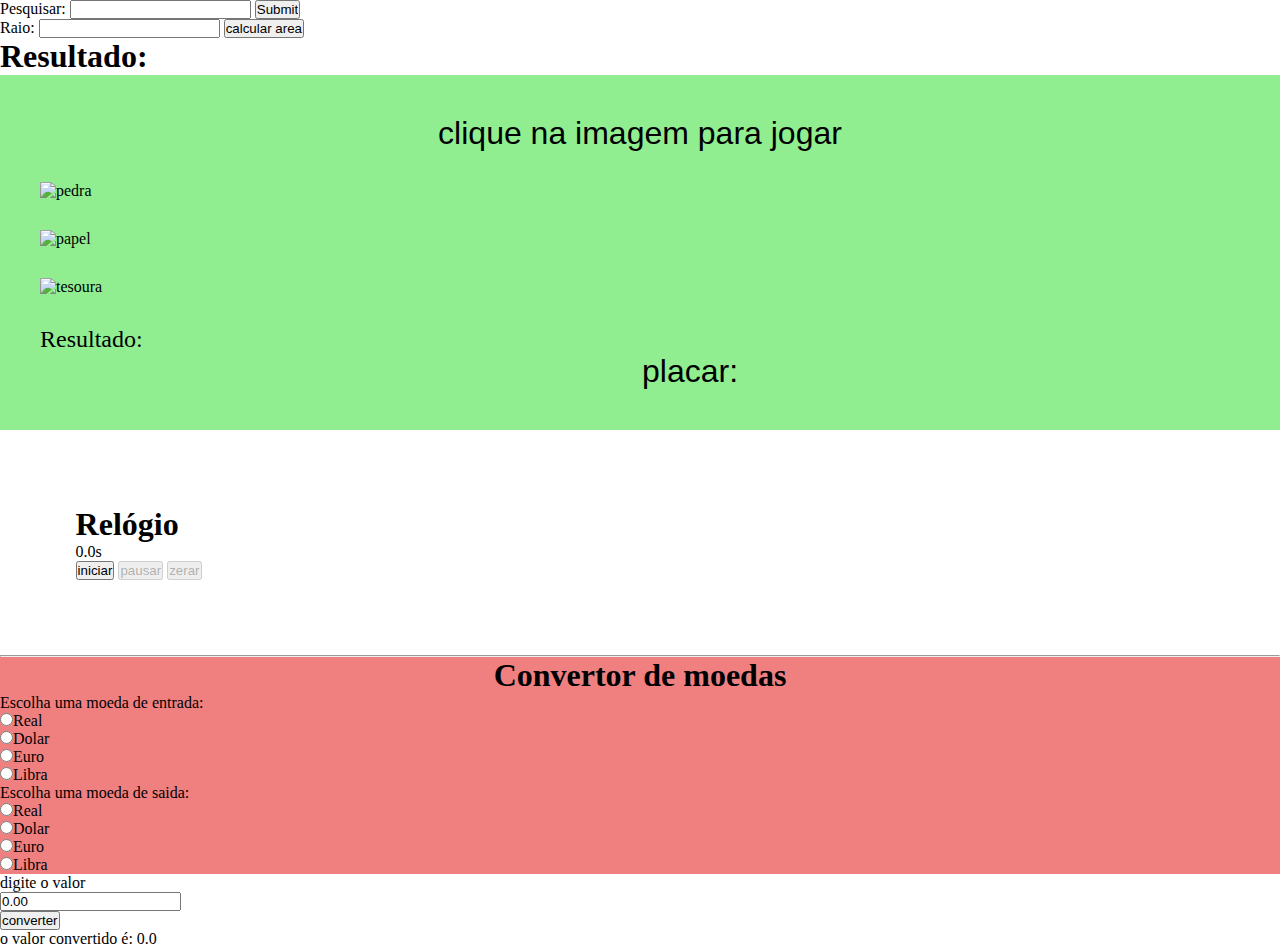
==== index.html @ ac51830e "Initial commit" ====
<!DOCTYPE html>
<html>

<head>
  <meta charset="utf-8">
  <meta name="viewport" content="width=device-width">
  <title>replit</title>
  <link href="style.css" rel="stylesheet" type="text/css" />
</head>

<body>
  <form action="http://www.google.com/search">
        Pesquisar: <input type="text" name="pesquisa">
        <input type="submit">
    </form>

    <form>
        Raio: <input class="r" type="number">
        <button id="botao" class="botao">calcular area</button>
      <div class="resultado">
        <h1>Resultado: </h1>
      </div>
      
    </form>


  <div class="menu">
        <h1>clique na imagem para jogar</h1>
        <img src="pedra.jpg" alt="pedra" onclick="play(1)">
        <img src="papel.jpg" alt="papel" onclick="play(2)">
        <img src="tesoura.jpg" alt="tesoura" onclick="play(3)">

     <h2 id="resultado">Resultado: </h2> 

    
  <div class="placar">
    <h1 id = "placar">placar: </h1>
  </div>
  
  </div>

  <div class="timer">
    <h1>Relógio</h1>

    <div id="tempo">
      0.0s
    </div>

    <button id="iniciar">iniciar</button>
    <button id="pausar">pausar</button>
    <button id="zerar">zerar</button>
  </div>

  <hr></hr>

  <div class="convertor">
    <h1>Convertor de moedas</h1>
    <p>Escolha uma moeda de entrada: </p>
    <div><input type="radio" name='in' value="real">Real</div>
    <div><input type="radio" name='in' value="dolar">Dolar</div>
    <div><input type="radio" name='in' value="euro">Euro</div>
    <div><input type="radio" name='in' value="libra">Libra</div>

    <p>Escolha uma moeda de saida: </p>
    <div><input type="radio" name='out' value="real">Real</div>
    <div><input type="radio" name='out' value="dolar">Dolar</div>
    <div><input type="radio" name='out' value="euro">Euro</div>
    <div><input type="radio" name='out' value="libra">Libra</div>

  </div>

  <div>
    <div>digite o valor</div>
    <input id="quantia" type="number" step="0.01" value="0.00">
  </div>
  <div>
    <button onclick="converter()">converter</button>
  </div>
  <div>
    <p>o valor convertido é: <span id="res">0.0</span></p>
  </div>


  
  
  <script src="script.js"></script>
</body>

</html>
---- style.css ----
.wow {
  width: 100px;
}

*{
    margin: 0;
    padding: 0;
}

img{
    width: 33%;
}
.menu{
    background-color: lightgreen;
    padding: 40px;
}

.menu h1{
    font-family: Impact, Haettenschweiler, 'Arial Narrow Bold', sans-serif;
    font-weight: 500;
    text-align: center;
}

img:hover{
    transform: scale(1.20);
}

.menu img{
  margin-top: 30px;
    display:flex
    
}

.menu h2{
  margin-top: 30px;
  font-family: impact;
  font-weight: 500;
}
.placar{
  margin-left: 100px;
  floar: right;
}

.timer{
  padding: 2cm;
}

.timer h1{
  margin:
  text-align: center;
}

.convertor{
  background-color: lightcoral;
}

.convertor h1{
  text-align: center;
  font-family: impact;
}
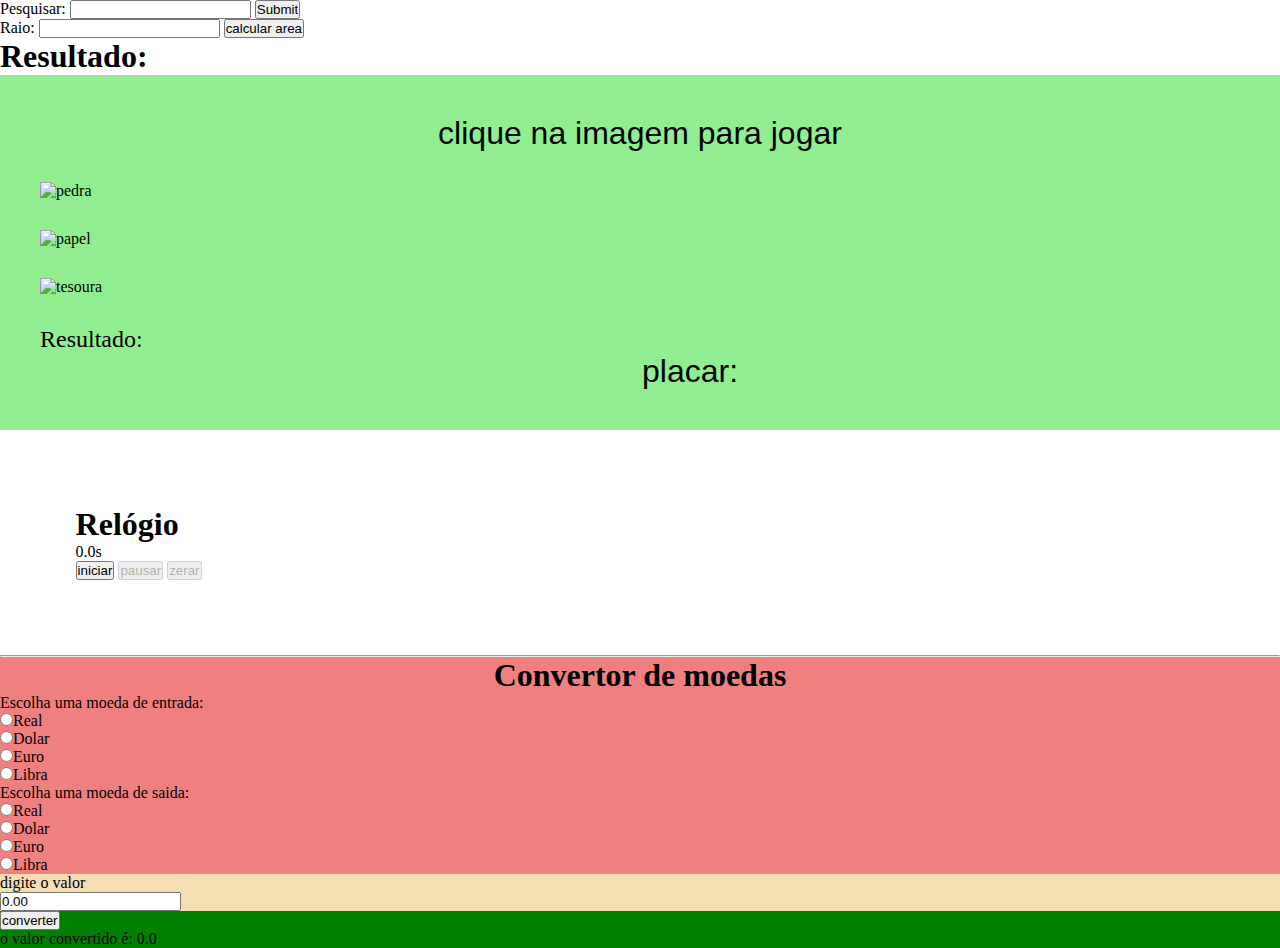
==== commit 74ce0a1f: "mudanças no css" ====
--- a/index.html
+++ b/index.html
@@ -68,19 +68,19 @@
     <div><input type="radio" name='out' value="libra">Libra</div>
 
   </div>
-
-  <div>
+<div id="container2">
+  <div id="valor">
     <div>digite o valor</div>
     <input id="quantia" type="number" step="0.01" value="0.00">
   </div>
-  <div>
+  <div id="botao">
     <button onclick="converter()">converter</button>
   </div>
-  <div>
+  <div id="resultado">
     <p>o valor convertido é: <span id="res">0.0</span></p>
   </div>
 
-
+</div>
   
   
   <script src="script.js"></script>
--- a/style.css
+++ b/style.css
@@ -57,4 +57,12 @@
 .convertor h1{
   text-align: center;
   font-family: impact;
+}
+
+#valor{
+  background-color: wheat;
+}
+
+#container2{
+  background-color: green;
 }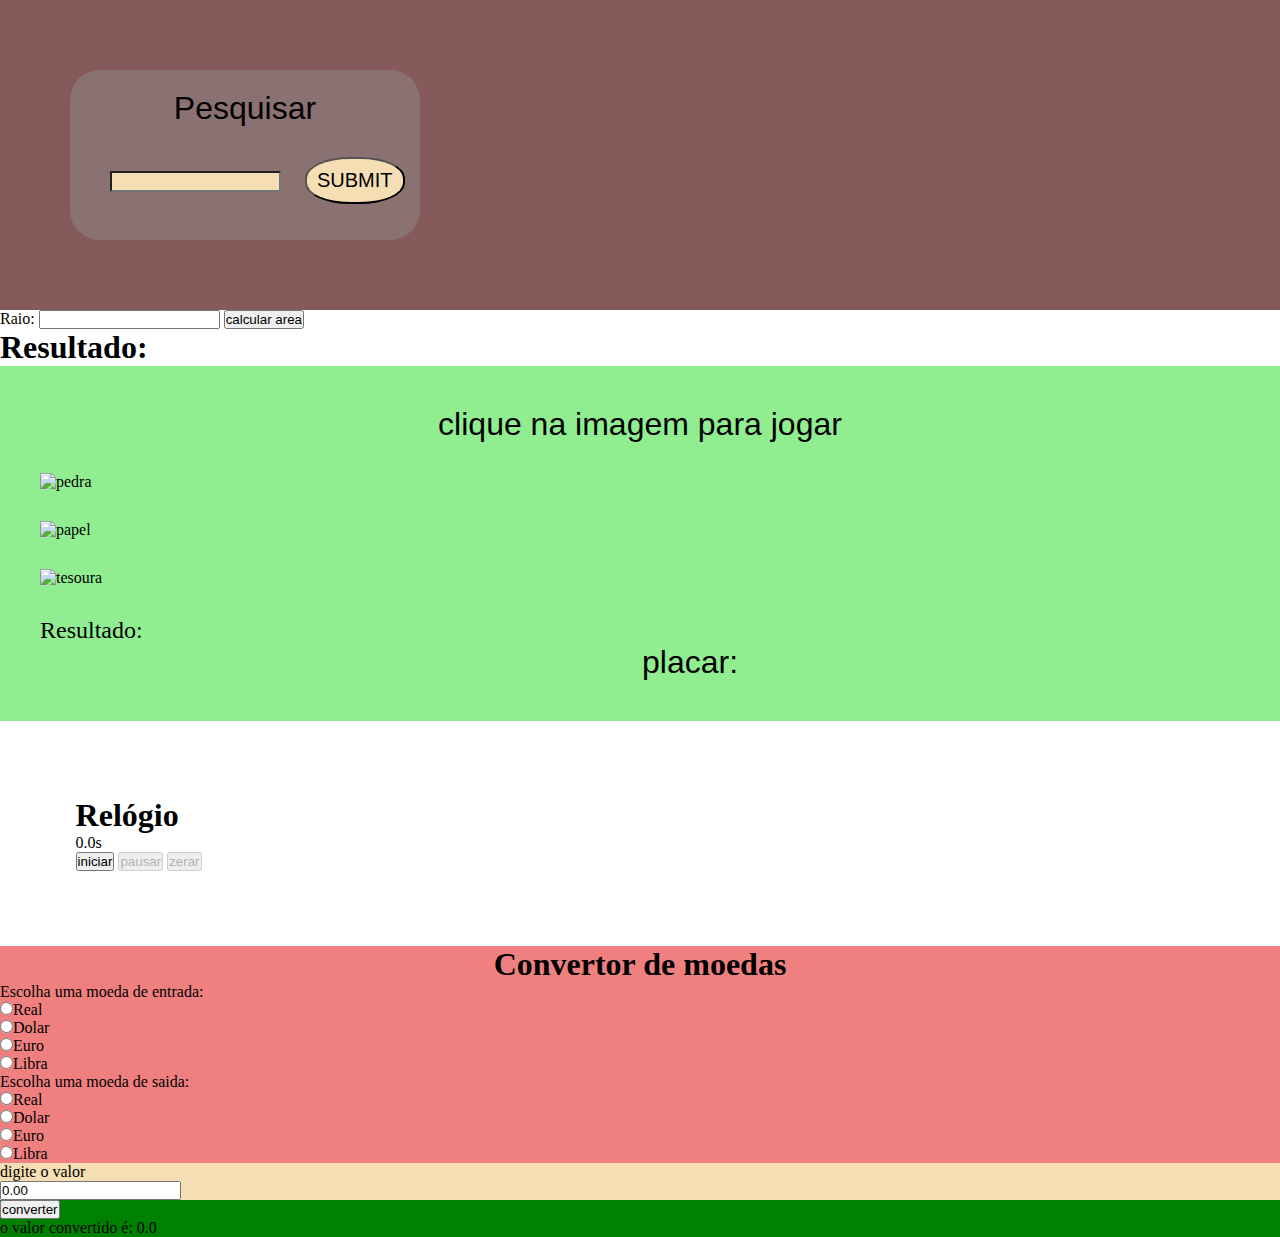
==== commit a5ec7d48: "começando o css" ====
--- a/index.html
+++ b/index.html
@@ -10,8 +10,14 @@
 
 <body>
   <form action="http://www.google.com/search">
-        Pesquisar: <input type="text" name="pesquisa">
-        <input type="submit">
+    <div class="pesquisar">
+      <div class="block">
+        <h1>Pesquisar</h1><input type="text" class="pesquisa">
+      
+        <input type="submit" id="submit">
+    </div>
+    </div>
+        
     </form>
 
     <form>
@@ -51,7 +57,7 @@
     <button id="zerar">zerar</button>
   </div>
 
-  <hr></hr>
+ 
 
   <div class="convertor">
     <h1>Convertor de moedas</h1>
--- a/style.css
+++ b/style.css
@@ -3,22 +3,59 @@
 }
 
 *{
-    margin: 0;
-    padding: 0;
+  margin: 0;
+  padding: 0;
+}
+
+.block{
+  border-radius: 30px;
+  padding-top: 20px;
+  width: 350px;
+  height: 150px; 
+  background-color: rgb(139, 114, 114);
+}
+
+.pesquisar h1{
+  
+  
+  text-align: center;
+  font-weight: 200;
+  font-family: Impact, Haettenschweiler, 'Arial Narrow Bold', sans-serif;
+}
+#submit{
+  
+  margin-left: 20px;
+  font-family: 'Gill Sans', 'Gill Sans MT', Calibri, 'Trebuchet MS', sans-serif;
+  text-transform: uppercase;
+  border-radius: 45%;
+  padding: 10px;
+  font-size: 20px;
+}
+.pesquisar input{
+  margin-top: 30px;
+  margin-left:40px ;
+  font-family: 'Gill Sans', 'Gill Sans MT', Calibri, 'Trebuchet MS', sans-serif;
+  font-size: 15px;
+  background-color: wheat;
+  
+}
+.pesquisar{
+  padding: 70px;
+  background-color: rgb(134, 90, 90);
 }
 
 img{
-    width: 33%;
+  width: 33%;
 }
 .menu{
-    background-color: lightgreen;
-    padding: 40px;
+  background-color: lightgreen;
+  padding: 40px;
 }
 
 .menu h1{
-    font-family: Impact, Haettenschweiler, 'Arial Narrow Bold', sans-serif;
-    font-weight: 500;
-    text-align: center;
+  font-family: Impact, Haettenschweiler, 'Arial Narrow Bold', sans-serif;
+  font-weight: 500;
+  text-align: center;
 }
 
 img:hover{
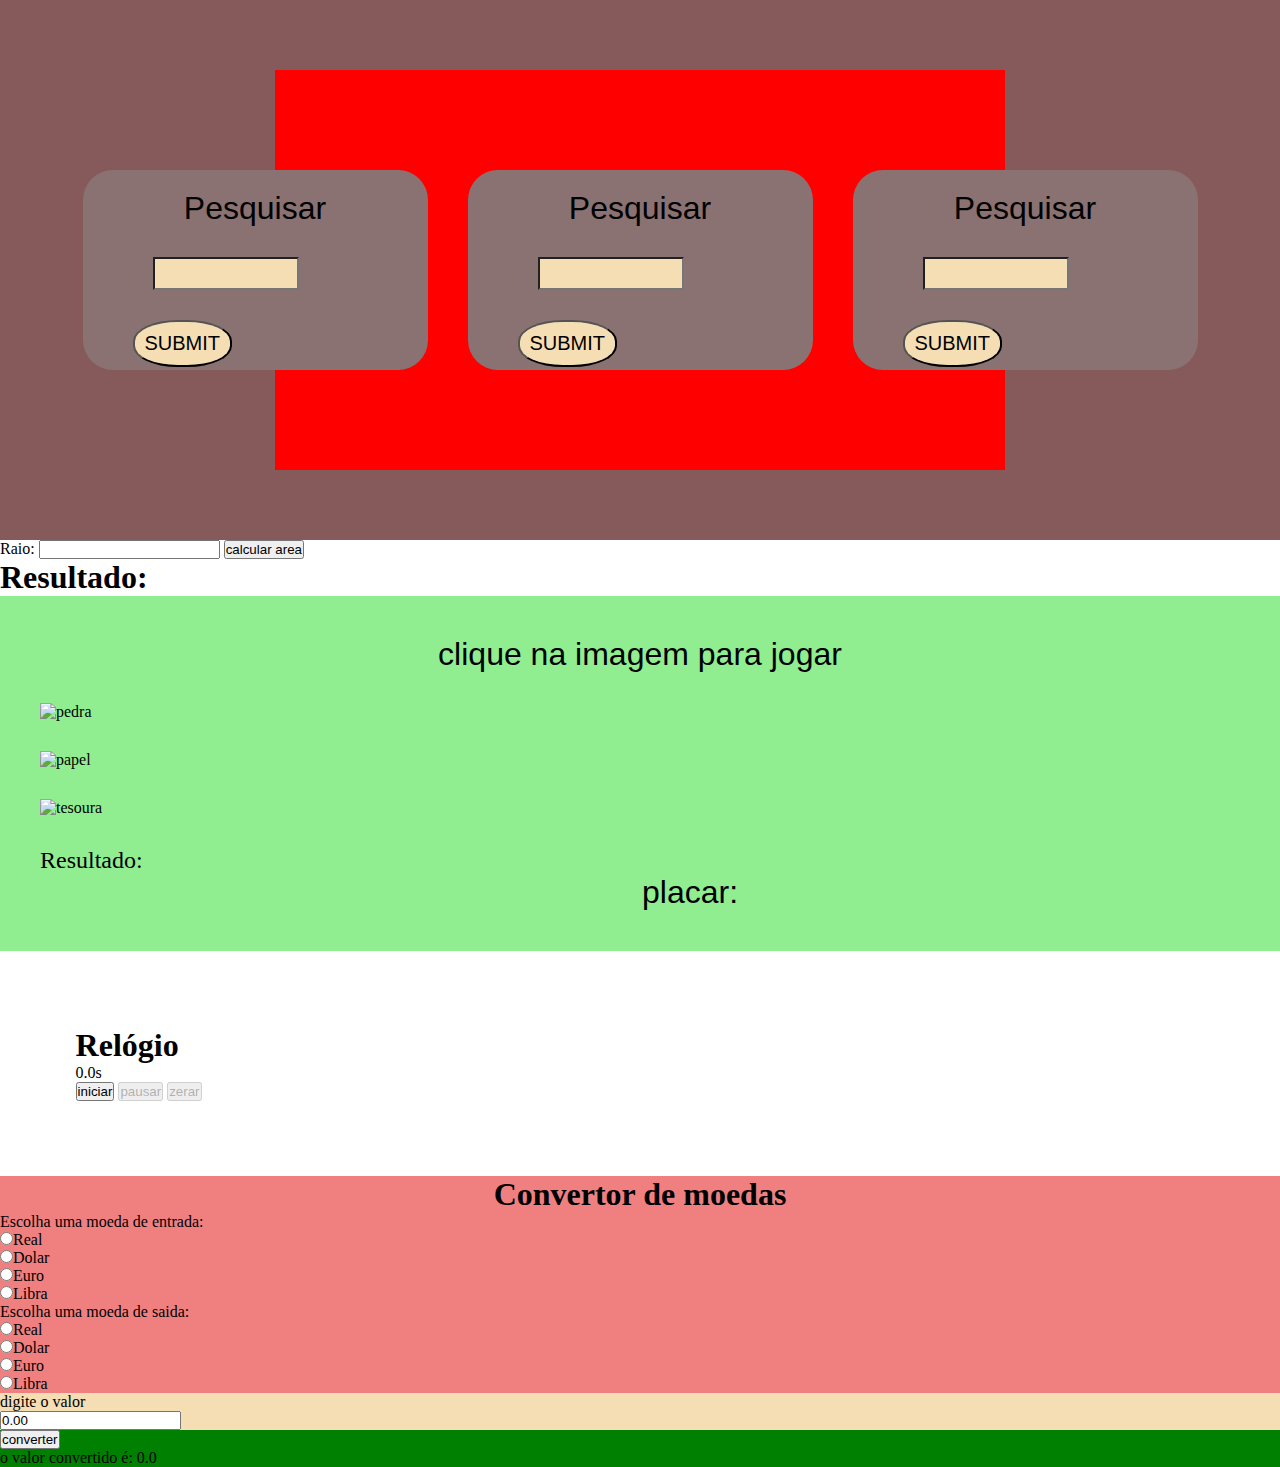
==== commit 5372b44e: "aprendendo medidas" ====
--- a/index.html
+++ b/index.html
@@ -11,11 +11,27 @@
 <body>
   <form action="http://www.google.com/search">
     <div class="pesquisar">
-      <div class="block">
-        <h1>Pesquisar</h1><input type="text" class="pesquisa">
+
+      <div class="c-blocos">
+
+       <div class="block">
+         <h1>Pesquisar</h1><input type="text" class="pesquisa">
       
-        <input type="submit" id="submit">
-    </div>
+         <input type="submit" id="submit">
+       </div>
+
+       <div class="block">
+         <h1>Pesquisar</h1><input type="text" class="pesquisa">
+      
+         <input type="submit" id="submit">
+       </div>
+
+       <div class="block">
+         <h1>Pesquisar</h1><input type="text" class="pesquisa">
+      
+         <input type="submit" id="submit">
+       </div>
+      </div>
     </div>
         
     </form>
--- a/style.css
+++ b/style.css
@@ -7,10 +7,25 @@
   padding: 0;
 }
 
+.c-blocos{
+  
+  justify-content: center;
+  align-items: center;
+  max-width: 50%;
+  min-width: 50%;
+  padding: 80px;
+  display: flex;
+  background-color: red;
+}
+
 .block{
+  padding: 30PX;
+  margin: 20px;
+  min-width: 50%;
+  max-width: 400px;
   border-radius: 30px;
   padding-top: 20px;
-  width: 350px;
+  width: 300px;
   height: 150px; 
   background-color: rgb(139, 114, 114);
 }
@@ -23,7 +38,7 @@
   font-family: Impact, Haettenschweiler, 'Arial Narrow Bold', sans-serif;
 }
 #submit{
-  
+  max-width: 50%;
   margin-left: 20px;
   font-family: 'Gill Sans', 'Gill Sans MT', Calibri, 'Trebuchet MS', sans-serif;
   text-transform: uppercase;
@@ -32,14 +47,18 @@
   font-size: 20px;
 }
 .pesquisar input{
+  max-width: 50%;
   margin-top: 30px;
   margin-left:40px ;
   font-family: 'Gill Sans', 'Gill Sans MT', Calibri, 'Trebuchet MS', sans-serif;
-  font-size: 15px;
+  font-size: 25px;
   background-color: wheat;
   
 }
 .pesquisar{
+  display: flex;
+  justify-content: center;
+  align-items: center;
   padding: 70px;
   background-color: rgb(134, 90, 90);
 }
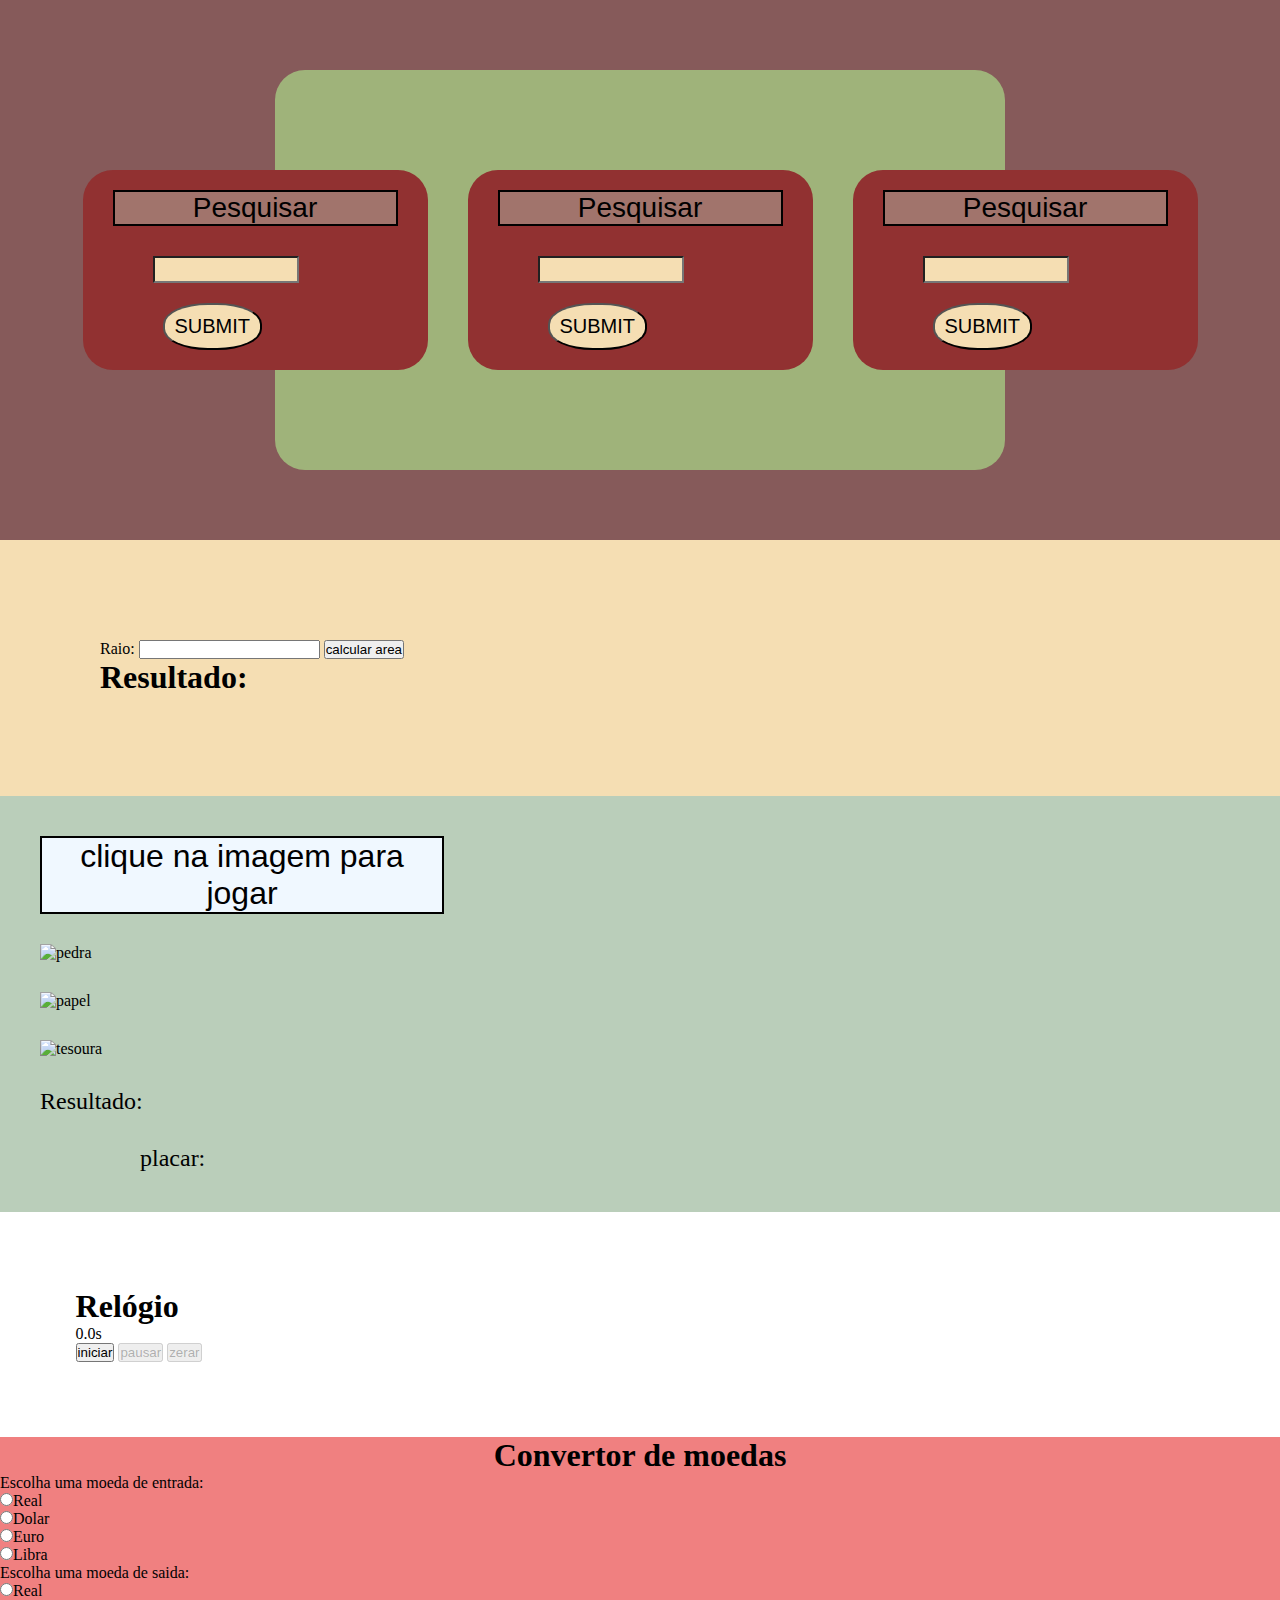
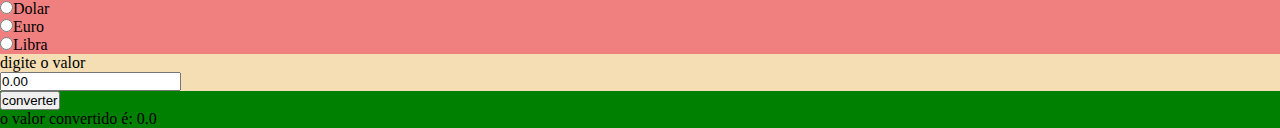
==== commit a8fa7abf: "mudança no css 22;32" ====
--- a/index.html
+++ b/index.html
@@ -12,7 +12,11 @@
   <form action="http://www.google.com/search">
     <div class="pesquisar">
 
+     
+
       <div class="c-blocos">
+
+        
 
        <div class="block">
          <h1>Pesquisar</h1><input type="text" class="pesquisa">
@@ -36,12 +40,22 @@
         
     </form>
 
+
+
+
+
+
+
+
     <form>
+      <div class="raio">
         Raio: <input class="r" type="number">
         <button id="botao" class="botao">calcular area</button>
-      <div class="resultado">
-        <h1>Resultado: </h1>
+       <div class="resultado-raio">
+         <h1>Resultado: </h1>
+       </div>
       </div>
+       
       
     </form>
 
@@ -56,7 +70,7 @@
 
     
   <div class="placar">
-    <h1 id = "placar">placar: </h1>
+    <h2 id = "placar2">placar: </h1>
   </div>
   
   </div>
--- a/style.css
+++ b/style.css
@@ -5,6 +5,7 @@
 *{
   margin: 0;
   padding: 0;
+  
 }
 
 .c-blocos{
@@ -15,31 +16,37 @@
   min-width: 50%;
   padding: 80px;
   display: flex;
-  background-color: red;
+  border-radius: 30px;
+  background-color: rgb(159, 179, 122);
 }
 
 .block{
   padding: 30PX;
   margin: 20px;
   min-width: 50%;
-  max-width: 400px;
+
   border-radius: 30px;
   padding-top: 20px;
-  width: 300px;
+ 
   height: 150px; 
-  background-color: rgb(139, 114, 114);
+
+  background-color: rgb(145, 49, 49);
 }
 
 .pesquisar h1{
-  
-  
+  background-color: rgb(161, 116, 108);
+   border: solid black 2px;
+  font-size: 28px;
   text-align: center;
   font-weight: 200;
   font-family: Impact, Haettenschweiler, 'Arial Narrow Bold', sans-serif;
 }
 #submit{
-  max-width: 50%;
-  margin-left: 20px;
+  
+  margin-top: 20px;
+  max-width: 100px;
+  min-width: 10px;
+  margin-left: 50px;
   font-family: 'Gill Sans', 'Gill Sans MT', Calibri, 'Trebuchet MS', sans-serif;
   text-transform: uppercase;
   border-radius: 45%;
@@ -51,7 +58,7 @@
   margin-top: 30px;
   margin-left:40px ;
   font-family: 'Gill Sans', 'Gill Sans MT', Calibri, 'Trebuchet MS', sans-serif;
-  font-size: 25px;
+  font-size: 20px;
   background-color: wheat;
   
 }
@@ -63,18 +70,32 @@
   background-color: rgb(134, 90, 90);
 }
 
+.raio{
+  
+  padding: 100px;
+  background-color: wheat;
+}
+
 img{
   width: 33%;
 }
 .menu{
-  background-color: lightgreen;
+  background-color: rgb(186, 206, 186);
   padding: 40px;
 }
 
 .menu h1{
+  
+  width: 400px;
+  background-color: aliceblue;
+  border: solid black 2px;
   font-family: Impact, Haettenschweiler, 'Arial Narrow Bold', sans-serif;
   font-weight: 500;
   text-align: center;
+}
+
+.placar2{
+  border: solid black 2px;
 }
 
 img:hover{
